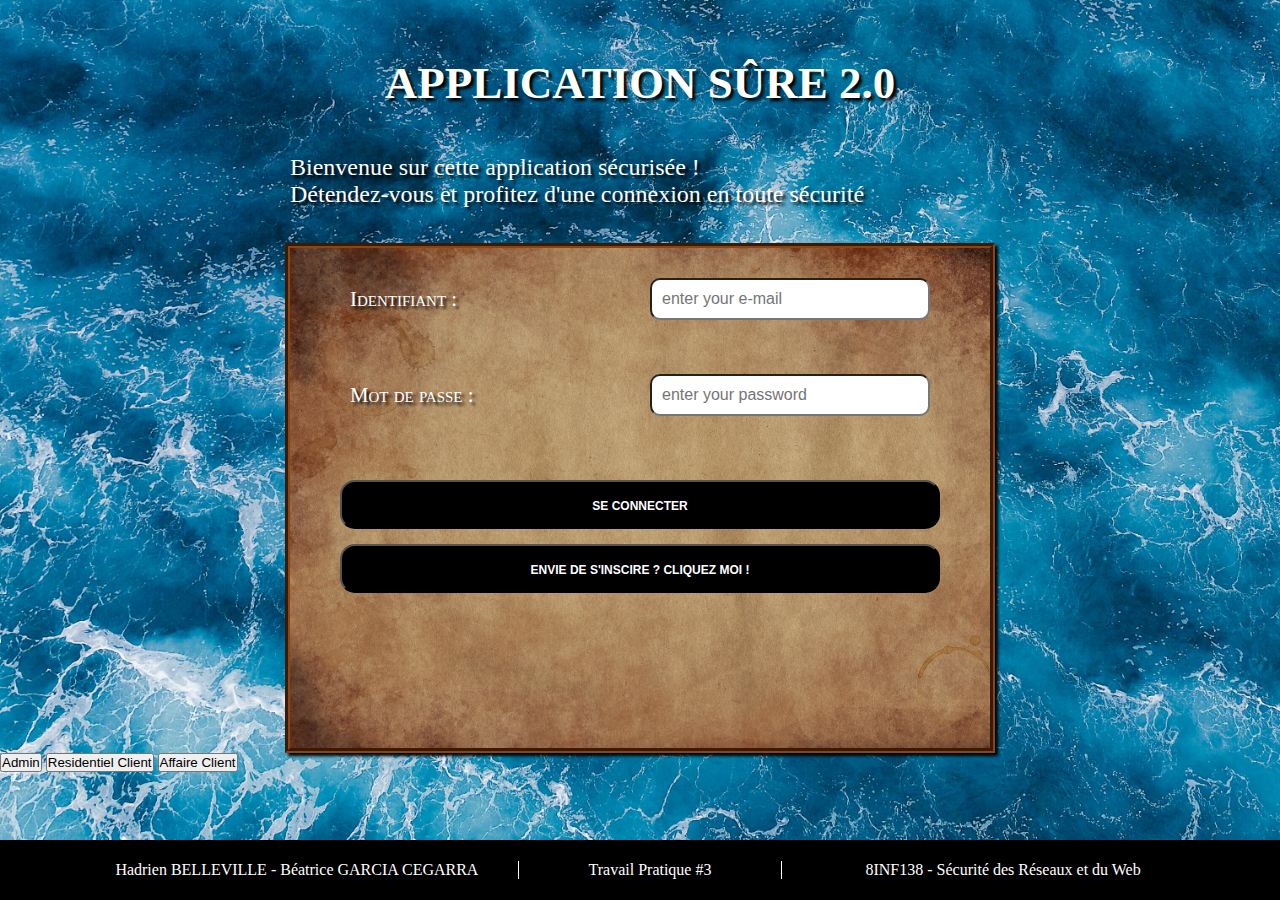
==== index.html @ eac5cba6 "Possibilité de créer un compte" ====
<!DOCTYPE html>

<html lang="fr">
    <head>
        <meta charset="UTF-8">
        <title>TP3_SRW</title>

        <link href="https://cdnjs.cloudflare.com/ajax/libs/font-awesome/6.2.0/css/all.min.css" rel="stylesheet" type="text/css">

        <link href="css/styles.css" rel="stylesheet" type="text/css" />

        <script type="text/javascript" src="js/JSONComplexity.js"></script>
        <script type="text/javascript" src="js/manageComplexity.js"></script>

        <script type="text/javascript" src="js/mainIndex.js"></script>
  </head>

    <body>
        <header id="header">
            <h1>Application sûre 2.0</h1>
            <p>Bienvenue sur cette application sécurisée !<br>Détendez-vous et profitez d'une connexion en toute sécurité</p>
        </header>

        <div id="wrapper">
            <form id="myForm" name="myForm" action="action.php" method="post">
                <div class="inputs" id="divName">
                    <span>Prénom NOM :</span>
                    <input type="text" name="name" id="name" placeholder="Firstname LASTNAME" />
                </div>

                <div class="inputs">
                    <span>Identifiant :</span>
                    <input type="email" name="email" id="email" placeholder="enter your e-mail" />
                </div>

                <div class="errorUser" id="error_id">Cet utilisateur existe déjà, WTF</div>

                <div id="radioButtons">
                    <span>Administrateur : </span> <input type="radio" id="adminClient" name="typeClient" value="adminClient" checked>
                    <span>CLient résidentiel : </span> <input type="radio" id="residentielClient" name="typeClient" value="residentiel">
                    <span>CLient d'affaires : </span><input type="radio" id="affairesClient" name="typeClient" value="affaires">
                </div>

                <div class="inputs">
                    <span>Mot de passe :</span>
                    <input type="password" name="password" maxlength="12" id="password" placeholder="enter your password" />
                </div>

                <div class="inputs" id="confirm_password">
                    <span>Confirmation Mot de passe :</span>
                    <input type="password" name="password2" maxlength="12" id="password2" placeholder="confirm your password" />
                </div>
                <div class="errorUser" id="error_password">Les mots de passe se dévisagent sans se reconnaitre :/</div>

                <div id="complexity">
                    <div></div>
                    <div>Complexité : <span id="complexity_span"></span></div>
                    <div id="complexity_div"></div>
                </div>

                <input id="validate" type="submit" value="Se Connecter">
            </form>

            <button id="switch" onclick="switchMode()">Envie de <span id="switch_span">s'inscire</span> ? Cliquez moi !</button>
        </div>

        <a href="php/admin.php"><button>Admin</button></a>
        <a href="php/residentielClient.php"><button>Residentiel Client</button></a>
        <a href="php/affaireClient.php"><button>Affaire Client</button></a>

        <footer>
            <div></div>
            <div>Hadrien BELLEVILLE - <a href="https://www.linkedin.com/in/b%C3%A9atrice-garcia-cegarra-bb6a841a2/">Béatrice GARCIA CEGARRA</a></div>
            <div>Travail Pratique #3</div>
            <div><a href="https://cours.uqac.ca/8INF138">8INF138 - Sécurité des Réseaux et du Web</a></div>
        </footer>
    </body>
</html>
---- css/styles.css ----
* {
    padding: 0;
    margin: 0;
}

body {
    background: url("../img/1.jpg");
    background-size: 180vh;
    font-size: 16px;
}


body header {
    width: 700px;
    margin: auto;
    color: white;
    text-shadow: 3px 3px 3px black;
}
body header h1 {
    text-align: center;
    font-size: 4em;
    font-variant: all-small-caps;

    padding: 40px 0;
}

body header p {
    font-size: 1.5em;
    margin-bottom: 5%;
}


body #wrapper {
    background: url("../img/5.jpg");
    background-size: 770px;

    padding: 10px 50px 30px 50px;
    width: 600px;
    height: 460px;
    margin: auto;

    color: white;
    text-shadow: 3px 3px 3px black;
    text-align: center;

    border: saddlebrown groove thick;
    box-shadow: 3px 3px 3px black;

    overflow-y: hidden;
    scrollbar-color: saddlebrown orange;
}

body #myForm .inputs {
    display: grid;
    grid-template-columns: 1fr 1fr;
    align-items: center;
}

body #myForm .inputs input, body #myForm .inputs span {
    margin: 20px 10px 0 10px;
}
body #myForm .inputs span {
    font-variant: small-caps;
    font-size: 1.3em;
    text-align: left;
}

body #myForm .inputs input {
    padding: 10px;
    border-radius: 10px;
    font-size: 1em;
}

body #myForm #confirm_password, body #myForm #divName {
    display: none;
}


body #myForm .errorUser, body #myForm #complexity {
    visibility: hidden;
    margin: 5px;
    font-size: 1.3em;
    text-align: right;
}

body #myForm #complexity {
    margin: 10px;

    display: none;
    grid-template-columns: 1fr 10fr 1fr;
    align-items: center;
    text-align: right;
}
body #myForm #complexity div {
    padding: 10px;
}

body #myForm #complexity #complexity_div {
    background: black;
    border-radius: 10px;
    height: 02%;
    width: 40px;
}


body #myForm #validate,body #switch{
    background: black;
    color: white;

    font-size: 1.1em;
    text-align: center;
    font-variant: all-small-caps;
    font-weight: bold;

    margin-top: 30px;
    border-radius: 15px;
    width: 100%;
    padding: 2%;
}

body #switch {
    margin-top: 15px;
}

body #myForm #validate:active, body #switch:active, body #myForm input:active, body #myForm input:focus {
    outline: none;
    text-decoration: none;
    border-color: deepskyblue;
}


body #wrapper #radioButtons {
    display: none;
    text-align: right;
    font-size: 1.2em;
    grid-template: repeat(3, 1fr) / 10fr 1fr;
}

body #wrapper #radioButtons input, body #wrapper #radioButtons span {
    margin: 5px 0;
}







body footer {
    background: black;
    color: white;
    text-align: center;

    display: grid;
    align-content: center;
    grid-template-columns: 0.3fr 2fr 1.2fr 2fr 0.3fr;

    position: absolute;
    bottom: 0;

    height: 40px;
    padding: 10px;
    width: 100%;
}

body footer div:nth-child(3){
    border-right: 1px solid white;
    border-left: 1px solid white;
}

body footer a {
    color: white;
    text-decoration: none;
}
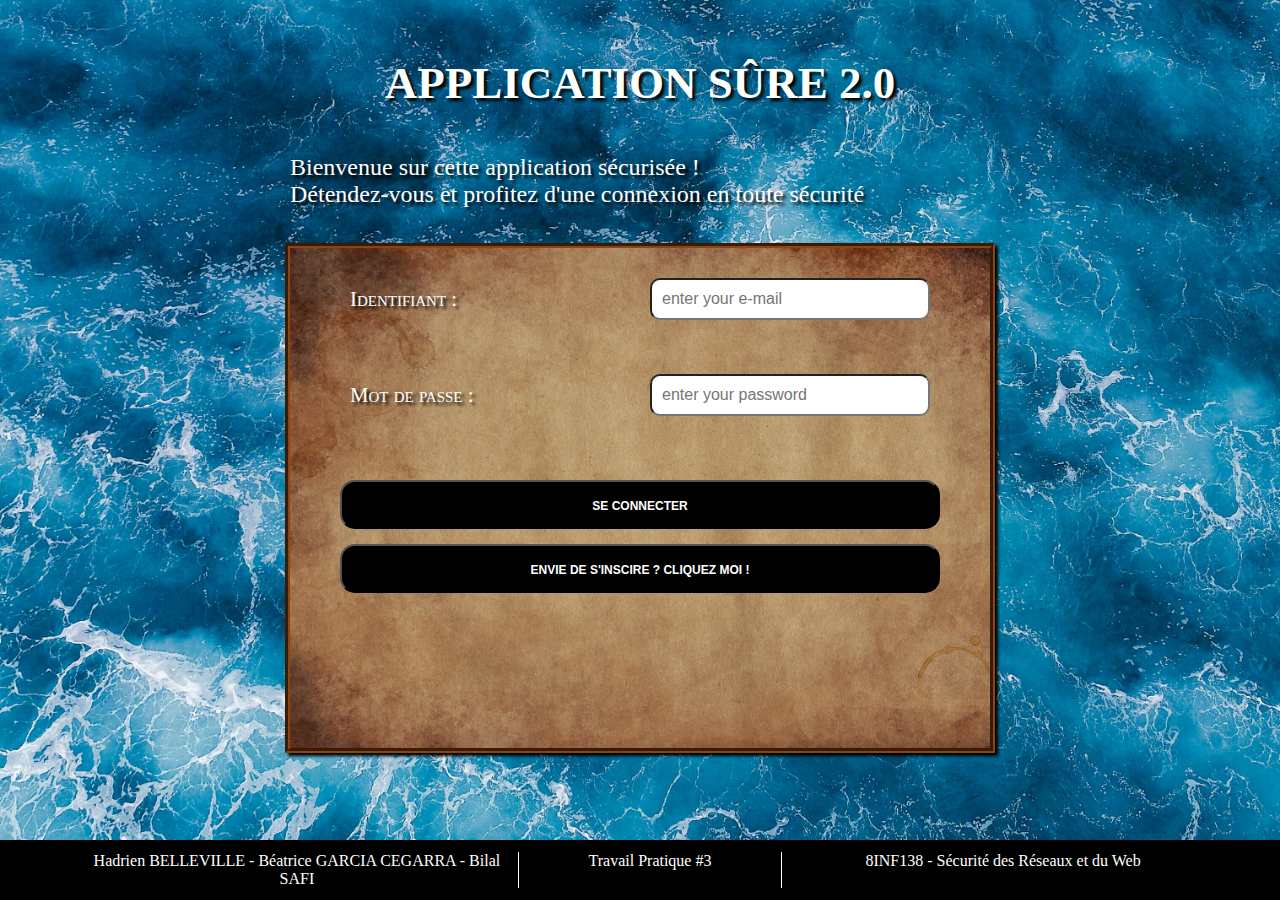
==== commit 81c69e53: "Get rid of debug buttons" ====
--- a/index.html
+++ b/index.html
@@ -37,8 +37,8 @@
 
                 <div id="radioButtons">
                     <span>Administrateur : </span> <input type="radio" id="adminClient" name="typeClient" value="adminClient" checked>
-                    <span>CLient résidentiel : </span> <input type="radio" id="residentielClient" name="typeClient" value="residentiel">
-                    <span>CLient d'affaires : </span><input type="radio" id="affairesClient" name="typeClient" value="affaires">
+                    <span>CLient résidentiel : </span> <input type="radio" id="residentielClient" name="typeClient" value="residentielClient">
+                    <span>CLient d'affaires : </span><input type="radio" id="affairesClient" name="typeClient" value="affairesClient">
                 </div>
 
                 <div class="inputs">
@@ -64,13 +64,9 @@
             <button id="switch" onclick="switchMode()">Envie de <span id="switch_span">s'inscire</span> ? Cliquez moi !</button>
         </div>
 
-        <a href="php/admin.php"><button>Admin</button></a>
-        <a href="php/residentielClient.php"><button>Residentiel Client</button></a>
-        <a href="php/affaireClient.php"><button>Affaire Client</button></a>
-
         <footer>
             <div></div>
-            <div>Hadrien BELLEVILLE - <a href="https://www.linkedin.com/in/b%C3%A9atrice-garcia-cegarra-bb6a841a2/">Béatrice GARCIA CEGARRA</a></div>
+            <div>Hadrien BELLEVILLE - Béatrice GARCIA CEGARRA - Bilal SAFI</div>
             <div>Travail Pratique #3</div>
             <div><a href="https://cours.uqac.ca/8INF138">8INF138 - Sécurité des Réseaux et du Web</a></div>
         </footer>
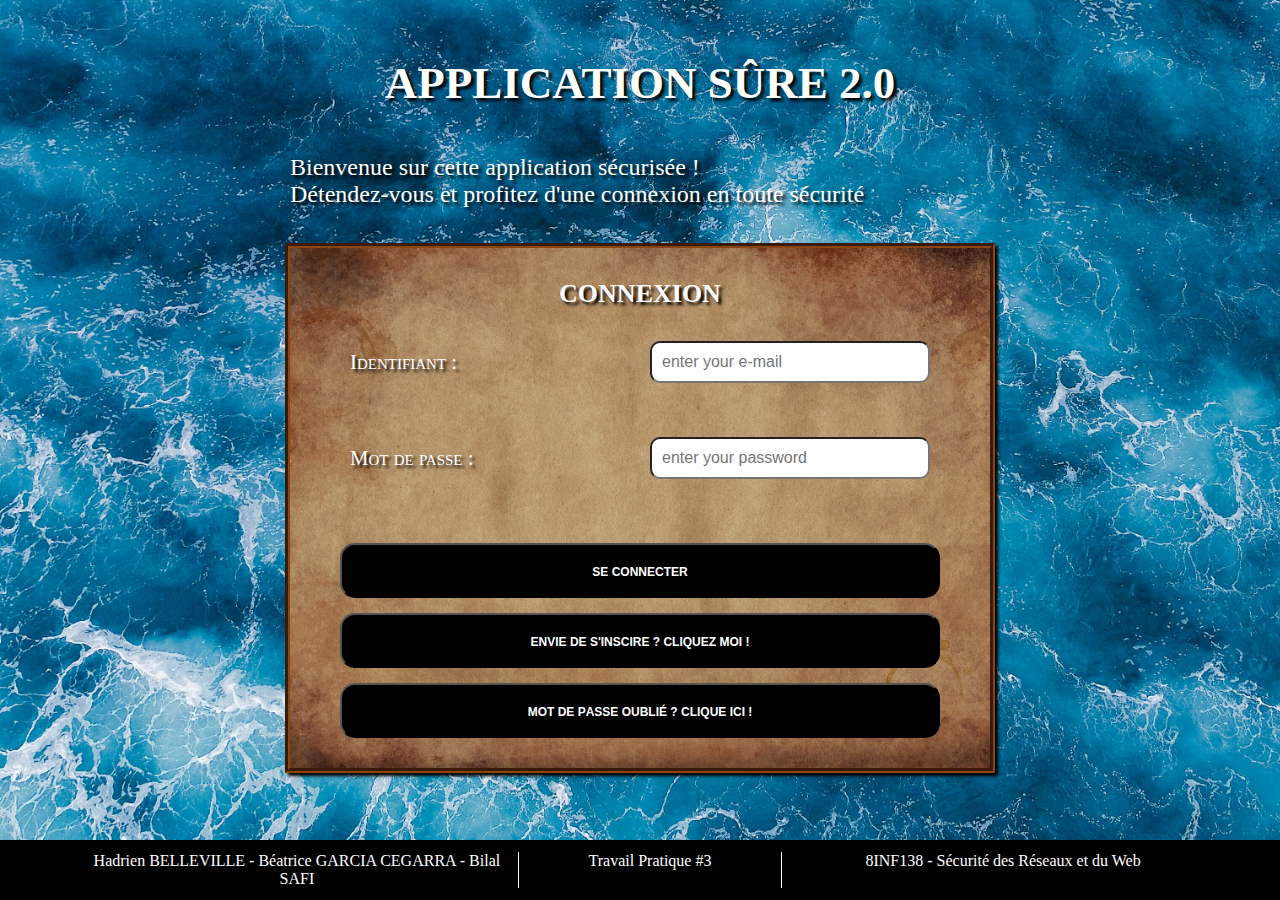
==== commit 983646eb: "The modifications needed" ====
--- a/index.html
+++ b/index.html
@@ -21,19 +21,48 @@
             <p>Bienvenue sur cette application sécurisée !<br>Détendez-vous et profitez d'une connexion en toute sécurité</p>
         </header>
 
-        <div id="wrapper">
-            <form id="myForm" name="myForm" action="action.php" method="post">
-                <div class="inputs" id="divName">
+        <div class="wrapper" id="wrapperLog">
+            <h2>Connexion</h2>
+            <form class="myForm" id="myForm_log" name="myForm_log" action="action.php" method="post">
+                <div class="inputs">
+                    <span>Identifiant :</span>
+                    <input type="email" name="email_log" id="email_log" class="email" placeholder="enter your e-mail" />
+                </div>
+
+                <div class="errorUser" class="errorId" id="errorId_log">Cet utilisateur existe déjà, WTF</div>
+
+                <div class="inputs">
+                    <span>Mot de passe :</span>
+                    <input type="password" name="password_log" maxlength="12" id="password_log" class="password" placeholder="enter your password" />
+                </div>
+
+                <div class="errorUser" id="error_password_log" class="error_password">Les mots de passe se dévisagent sans se reconnaitre :/</div>
+
+                <input id="validate_log" class="validate" type="submit" value="Se Connecter">
+            </form>
+
+            <button class ="switch" id="switchSign" onclick="switchMode()">Envie de <span id="switch_span_log">s'inscire</span> ? Cliquez moi !</button>
+            <button class ="switch" id="forgotMdP" onclick="switchMode()">Mot de Passe oublié ? Clique ici !</button>
+        </div>
+
+
+
+
+        <div class="wrapper" id="wrapperSign">
+            <h2>Inscription</h2>
+
+            <form class="myForm" id="myForm_sign" name="myForm_sign" action="action.php" method="post">
+                <div class="inputs" class="divName" id="divName_sign">
                     <span>Prénom NOM :</span>
-                    <input type="text" name="name" id="name" placeholder="Firstname LASTNAME" />
+                    <input type="text" name="name_sign" id="name_sign" class="name" placeholder="Firstname LASTNAME" />
                 </div>
+
+                <div class="errorUser" id="error_id">Cet utilisateur existe déjà, WTF</div>
 
                 <div class="inputs">
                     <span>Identifiant :</span>
-                    <input type="email" name="email" id="email" placeholder="enter your e-mail" />
+                    <input type="email" name="email_sign" id="email_sign" class="email" placeholder="enter your e-mail" />
                 </div>
-
-                <div class="errorUser" id="error_id">Cet utilisateur existe déjà, WTF</div>
 
                 <div id="radioButtons">
                     <span>Administrateur : </span> <input type="radio" id="adminClient" name="typeClient" value="adminClient" checked>
@@ -43,14 +72,13 @@
 
                 <div class="inputs">
                     <span>Mot de passe :</span>
-                    <input type="password" name="password" maxlength="12" id="password" placeholder="enter your password" />
+                    <input type="password" name="password_sign" maxlength="12" id="password_sign" class="password" placeholder="enter your password" />
                 </div>
 
                 <div class="inputs" id="confirm_password">
                     <span>Confirmation Mot de passe :</span>
-                    <input type="password" name="password2" maxlength="12" id="password2" placeholder="confirm your password" />
+                    <input type="password" name="password_confirm" maxlength="12" id="password_confirm" class="password" placeholder="confirm your password" />
                 </div>
-                <div class="errorUser" id="error_password">Les mots de passe se dévisagent sans se reconnaitre :/</div>
 
                 <div id="complexity">
                     <div></div>
@@ -58,10 +86,36 @@
                     <div id="complexity_div"></div>
                 </div>
 
-                <input id="validate" type="submit" value="Se Connecter">
+                <input id="validate_sign" class="validate" type="submit" value="S'inscrire">
             </form>
+            <button class="switch" id="switchLog" onclick="switchMode()">Envie de se connecter ? Cliquez moi !</button>
+        </div>
 
-            <button id="switch" onclick="switchMode()">Envie de <span id="switch_span">s'inscire</span> ? Cliquez moi !</button>
+
+
+
+        <div class="wrapper" id="wrapperForgot">
+            <h2>Oubli de mot de passe</h2>
+
+            <form class="myForm" id="myForm_forgot" name="myForm_forgot" action="action.php" method="post">
+                <div class="inputs" class="divName" id="divName_forgot">
+                    <span>Prénom NOM :</span>
+                    <input type="text" name="name_sign" id="name_forgot" class="name" placeholder="Firstname LASTNAME" />
+                </div>
+
+                <div class="inputs">
+                    <span>Identifiant :</span>
+                    <input type="email" name="email_sign" id="email_forgot" class="email" placeholder="enter your e-mail" />
+                </div>
+
+                <div class="inputs" id="change_password">
+                    <span>Nouveau Mot de Passe :</span>
+                    <input type="password" name="password_change" maxlength="12" id="password_change" class="password" placeholder="confirm your password" />
+                </div>
+
+                <input id="validate_forgot" class="validate" type="submit" value="Envoyer la demande de changement">
+            </form>
+            <button class="switch" id="switchLog2" onclick="switchMode()">Retour vers une connexion sécurisée</button>
         </div>
 
         <footer>
--- a/css/styles.css
+++ b/css/styles.css
@@ -9,6 +9,11 @@
     font-size: 16px;
 }
 
+body .wrapper h2 {
+    margin: 10px 0;
+    font-variant: all-small-caps;
+    font-size: 2.3em;
+}
 
 body header {
     width: 700px;
@@ -29,14 +34,13 @@
     margin-bottom: 5%;
 }
 
-
-body #wrapper {
-    background: url("../img/5.jpg");
-    background-size: 770px;
+body .wrapper {
+    background: url("../img/5.jpg") center;
+    background-size: 780px;
 
     padding: 10px 50px 30px 50px;
     width: 600px;
-    height: 460px;
+    height: 480px;
     margin: auto;
 
     color: white;
@@ -47,43 +51,46 @@
     box-shadow: 3px 3px 3px black;
 
     overflow-y: hidden;
+}
+
+html body #wrapperSign {
+    overflow-y: scroll;
     scrollbar-color: saddlebrown orange;
 }
 
-body #myForm .inputs {
+body #wrapperSign, body #wrapperForgot {
+    display: none;
+}
+
+body .myForm .inputs {
     display: grid;
     grid-template-columns: 1fr 1fr;
     align-items: center;
 }
 
-body #myForm .inputs input, body #myForm .inputs span {
+body .myForm .inputs input, body .myForm .inputs span {
     margin: 20px 10px 0 10px;
 }
-body #myForm .inputs span {
+body .myForm .inputs span {
     font-variant: small-caps;
     font-size: 1.3em;
     text-align: left;
 }
 
-body #myForm .inputs input {
+body .myForm .inputs input {
     padding: 10px;
     border-radius: 10px;
     font-size: 1em;
 }
 
-body #myForm #confirm_password, body #myForm #divName {
-    display: none;
-}
-
-
-body #myForm .errorUser, body #myForm #complexity {
+body .myForm .errorUser, body .myForm #complexity {
     visibility: hidden;
     margin: 5px;
     font-size: 1.3em;
     text-align: right;
 }
 
-body #myForm #complexity {
+body .myForm #complexity {
     margin: 10px;
 
     display: none;
@@ -91,11 +98,11 @@
     align-items: center;
     text-align: right;
 }
-body #myForm #complexity div {
+body .myForm #complexity div {
     padding: 10px;
 }
 
-body #myForm #complexity #complexity_div {
+body .myForm #complexity #complexity_div {
     background: black;
     border-radius: 10px;
     height: 02%;
@@ -103,7 +110,7 @@
 }
 
 
-body #myForm #validate,body #switch{
+body .myForm .validate, body .switch, body #forgotMdP{
     background: black;
     color: white;
 
@@ -116,27 +123,30 @@
     border-radius: 15px;
     width: 100%;
     padding: 2%;
+
+    height: 55px;
 }
 
-body #switch {
+body .switch, body #forgotMdP{
     margin-top: 15px;
 }
 
-body #myForm #validate:active, body #switch:active, body #myForm input:active, body #myForm input:focus {
+body .myForm .validate:active, body .switch:active, body #forgotMdP:active,
+body .myForm input:active, body .myForm input:focus {
     outline: none;
     text-decoration: none;
     border-color: deepskyblue;
 }
 
 
-body #wrapper #radioButtons {
-    display: none;
+body .wrapper #radioButtons {
+    display: grid;
     text-align: right;
     font-size: 1.2em;
     grid-template: repeat(3, 1fr) / 10fr 1fr;
 }
 
-body #wrapper #radioButtons input, body #wrapper #radioButtons span {
+body .wrapper #radioButtons input, body .wrapper #radioButtons span {
     margin: 5px 0;
 }
 
@@ -155,7 +165,7 @@
     align-content: center;
     grid-template-columns: 0.3fr 2fr 1.2fr 2fr 0.3fr;
 
-    position: absolute;
+    position: fixed;
     bottom: 0;
 
     height: 40px;
